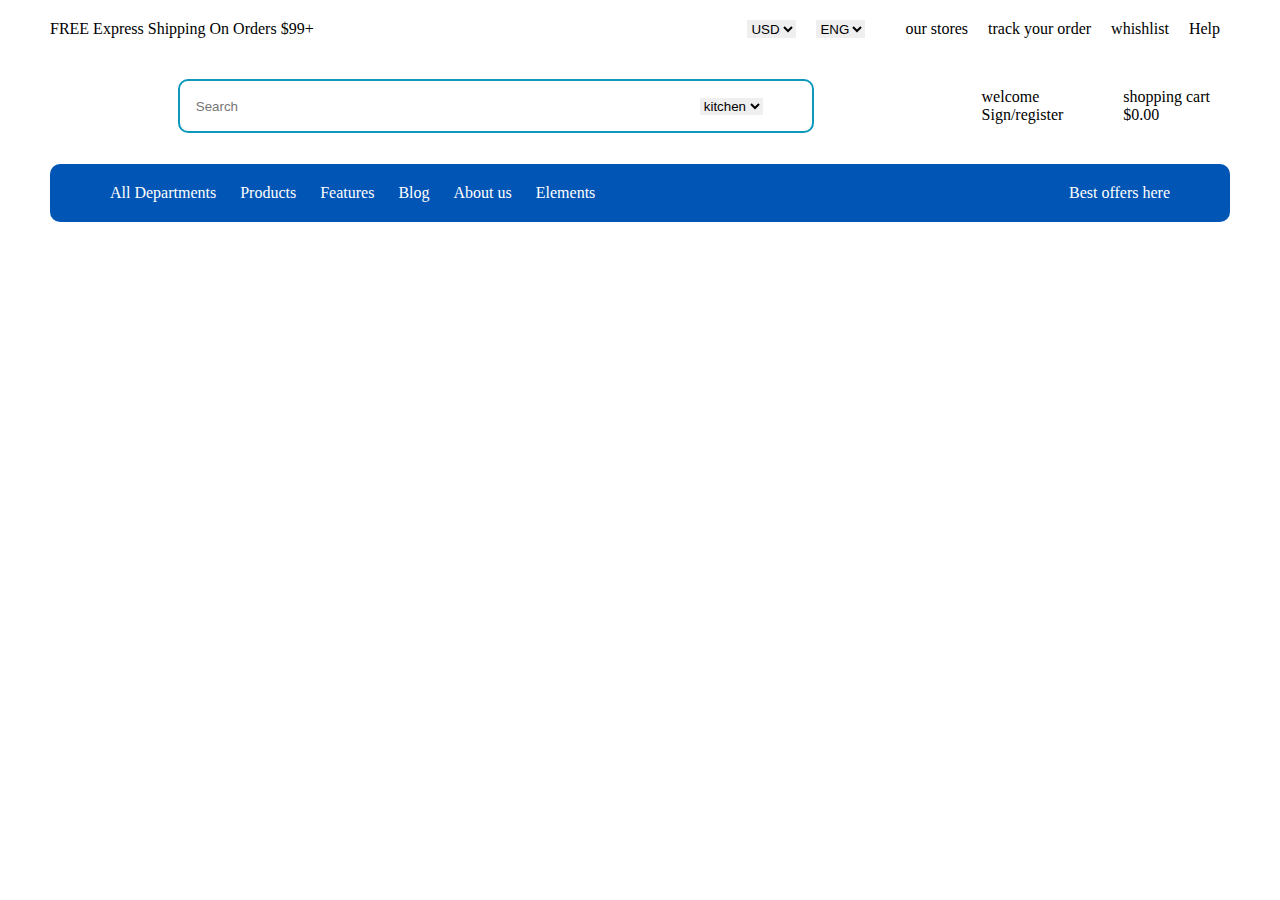
==== index.html @ caa599e7 "upload multipage project" ====
<!DOCTYPE html>
<html lang="en">

<head>
    <meta charset="UTF-8">
    <meta name="viewport" content="width=device-width, initial-scale=1.0">
    <title>Document</title>
    <link rel="stylesheet" href="./index.css">
    <link rel="stylesheet" href="https://cdnjs.cloudflare.com/ajax/libs/font-awesome/6.6.0/css/all.min.css"
        integrity="sha512-Kc323vGBEqzTmouAECnVceyQqyqdsSiqLQISBL29aUW4U/M7pSPA/gEUZQqv1cwx4OnYxTxve5UMg5GT6L4JJg=="
        crossorigin="anonymous" referrerpolicy="no-referrer" />
</head>

<body>
    <section id="topnav">
        <article id="article1">
            <div>FREE Express Shipping On Orders $99+</div>
        </article>
        <article>
            <div>
                <select>
                    <option value="">USD</option>
                    <option value="">RUP</option>
                </select>
                <select>
                    <option value="">ENG</option>
                    <option value="">HIN</option>
                </select>
            </div>
            <div>
                <div id="store">
                    <i class="fa-solid fa-location-dot"></i>
                    <a href="#"> our stores </a>
                </div>

                <div id="order">
                    <i class="fa-solid fa-truck"></i>
                    <a href="#"> track your order </a>
                </div>

                <div >
                    <i class="fa-regular fa-heart"></i>
                    <a href="#"> whishlist </a>
                </div>
                <div id="help">
                    
                    <i class="fa-solid fa-info"></i>
                    <a href="#"> Help </a>
                </div>


            </div>
        </article>
    </section>

    <!-- ======================second nav=========== -->

    <section id="secondnav">
        <article>
            <div>
                <img src="https://www.portotheme.com/wordpress/porto/shop46/wp-content/uploads/sites/225/2023/09/porto46-logo.png" alt="">
            </div>
        </article>
        <article id="secondnavmid">
            <input type="text" placeholder="Search">
            <select>
                <option value=""> kitchen </option>
                <option value=""> kitchen</option>
                <option value=""> kitchen</option>
                <option value=""> kitchen</option>
                <option value="">kitchen</option>
                <option value="">kitchen</option>
                <option value="">kitchen</option>
            </select>
            <i class="fa-solid fa-magnifying-glass"></i>
        </article>
        <article>
            <div>
                <div id="welcome">
                    <div>
                        <div>
                        <i class="fa-regular fa-user"></i>
                        </div>
                        <div>
                             welcome<br>
                             Sign/register
                        </div>
                    </div>
                    <div>
                        <div>
                        <i class="fa-solid fa-bag-shopping"></i>  
                        </div>
                        <div>
                            shopping cart<br>
                            $0.00
                        </div>
                        
                    </div>
                </div>
            </div>
            <div>

            </div>
        </article>
    </section>

    <!-- ==================thirdnav============= -->

    <section id="thirdnav">
        <article>
            <div>
                <a href="#">All Departments</a>
                <a href="#">Products</a>
                <a href="#">Features</a>
                <a href="#">Blog</a>
                <a href="#">About us</a>
                <a href="#">Elements</a>
            </div>
        </article>
        <article>
            <div>
                <a href="#">Best offers here</a>
            </div>
        </article>
    </section>
</body>

</html>
---- index.css ----
*{
    margin: 0px;
    padding: 0px;
}
#topnav{
    display: flex;
    justify-content: space-between;
    align-items: center;
    padding: 20px 40px 20px 40px;

 

}

#topnav article{
    display: flex;

}

#topnav article div{
    display: flex;
    margin: 0px 10px 0px 10px;

}

#topnav article div select{
    margin: 0px 10px 0px 10px;
}
#topnav article div a{
    text-decoration: none;
    color: black;
}

@media(max-width:992px){
    #store a{
        display: none;
    } 
    #store i{
        display: none;
    } 




}

@media (max-width:769px){
    #help a{
        display: none;
    }
    #help i{
        display: none;
    }#order a{
        display: none;
    }#order i{
        display: none;
    }
}

@media (max-width:580px){
  #topnav #article1 div{
    display: none;
   }
}

/* ===================seconf nav============ */

#secondnav{
    display: flex;
    justify-content: space-between;
    align-items: center;
    padding: 10px 50px 10px 50px ;
}

#welcome{
    display: flex;  
}

#welcome div{
    margin: 10px;
    display: flex;
}
#welcome div i{
    font-size: 30px;
}

#secondnavmid{
    border: 2px solid rgb(14, 153, 188);
    padding: 16px;
    width: 600px;
    border-radius: 10px;
}

#secondnavmid input,select{
    border: none;
    outline: none;

}

#secondnavmid input{
    width: 500px;
}

@media(max-width:1025px){
    #secondnavmid input{
        width: 300px;
    }
    #secondnavmid{
       
        padding: 12px;
        width: 400px;
        
    }
    #secondnav{
       
        padding: 10px 20px 10px 20px ;
    }
}


/* ===================thirdnav========= */

#thirdnav{
    display: flex;
    justify-content: space-between;
    align-items: center;
    padding: 20px 50px 20px 50px ;
    background-color:#0155b5 ;
    margin: 10px 50px 10px 50px;
    border-radius:10px ;

}

#thirdnav article div a{
    text-decoration: none;
    color: white;
    margin: 10px;
    
}
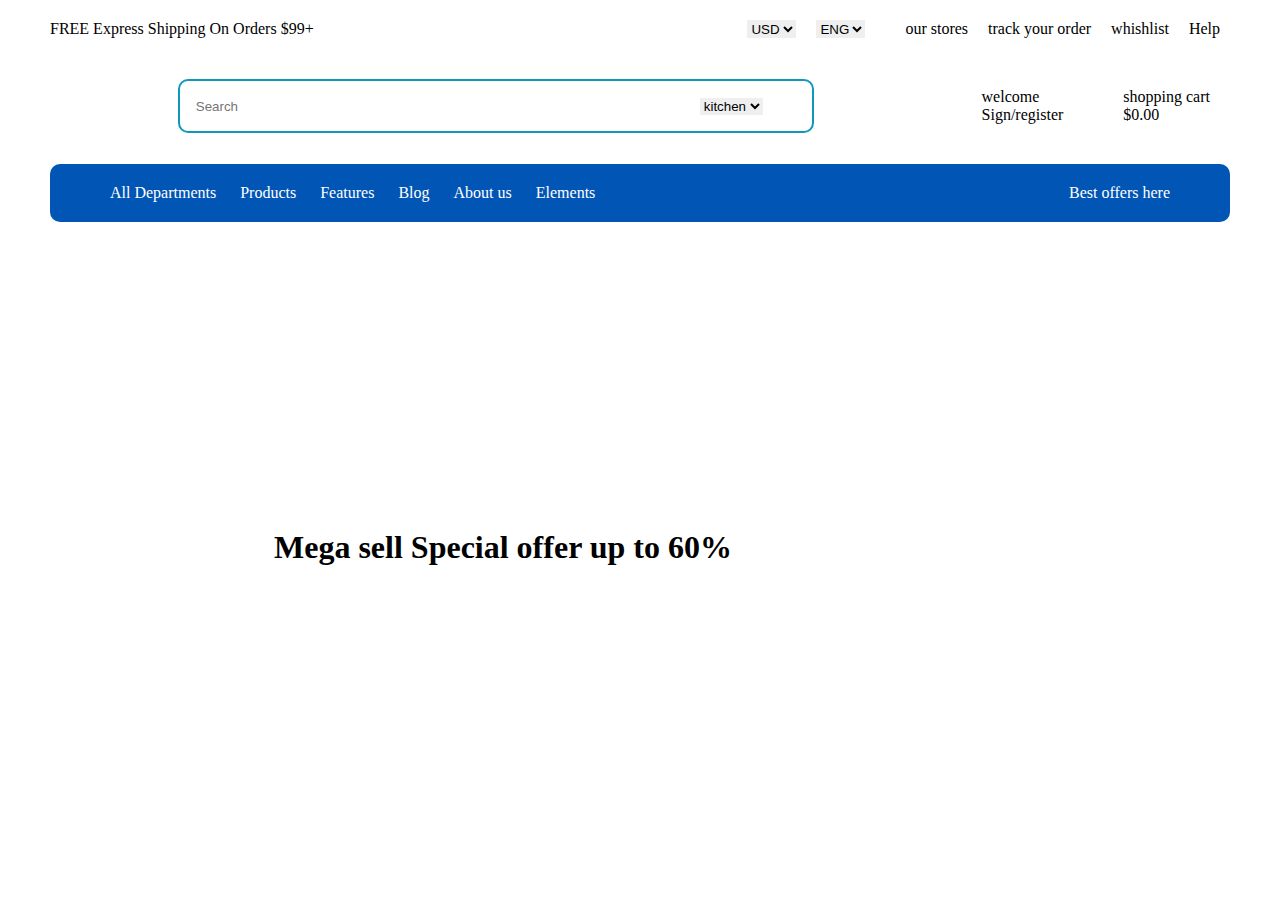
==== commit c4251474: "added" ====
--- a/index.html
+++ b/index.html
@@ -12,6 +12,14 @@
 </head>
 
 <body>
+    <input type="checkbox" id="input1" hidden>
+
+    
+    <div id="opennav">
+      
+       <a href="index.html"  style="color: white;"> <i class="fa-solid fa-xmark"></i></a>
+    </div>
+    <!-- ================= -->
     <section id="topnav">
         <article id="article1">
             <div>FREE Express Shipping On Orders $99+</div>
@@ -123,6 +131,51 @@
             </div>
         </article>
     </section>
+
+    <!-- ==================mobilenavbar============ -->
+     <section id="mobilenav">
+        <article style="display: flex;align-items: center;">
+            <div> <label for="input1"><i class="fa-solid fa-bars"></i></label></div>
+            <div>
+              
+                <img src="https://www.portotheme.com/wordpress/porto/shop46/wp-content/uploads/sites/225/2023/09/porto46-logo.png" alt="">
+            </div>
+        </article>
+        <article>
+            <div id="welcome">
+                <div>
+                    <div>
+                    <i class="fa-regular fa-user"></i>
+                    </div>
+                    <div>
+                         welcome<br>
+                         Sign/register
+                    </div>
+                </div>
+                <div>
+                    <div>
+                    <i class="fa-solid fa-bag-shopping"></i>  
+                    </div>
+                    <div>
+                        shopping cart<br>
+                        $0.00
+                    </div>
+                    
+                </div>
+            </div>
+        </article>
+     </section>
+
+     <!-- =========================hero=============================== -->
+
+     <section id="hero">
+        <article>
+            <h1>Mega sell Special offer up to 60%</h1>
+        </article>
+        <article>
+            <div><img id="bouncechair" src="https://www.portotheme.com/wordpress/porto/shop46/wp-content/uploads/sites/225/2023/09/porto46-intro-1-item.png" alt=""></div>
+        </article>
+     </section>
 </body>
 
 </html>--- a/index.css
+++ b/index.css
@@ -138,4 +138,107 @@
     
 }
 
+
+/* ==================mobile nav============ */
+
+#mobilenav{
+    display: flex;
+    justify-content: space-between;
+    align-items: center;
+    padding: 20px 50px 20px 50px;
+    display: none;
+}
+
+
+@media(max-width:769px){
+    #thirdnav{
+        display: none;
+    }
+    #secondnav{
+        display: none;
+    }
+
+    #mobilenav{
+        display: flex;
+    }
+}
+
+/* ============open nav=========== */
+
+#opennav{
+    width:300px;
+    height: 100vh;
+    background-color: black;
+    position: absolute;
+    /* left: 0px; */
+    top: 0px;
+    /* display: none; */
+    left: -300px;
+}
+
+#input1:checked~ #opennav{
+    /* display: block; */
+    left: 0px;
+    transition: left 1s;
+}
+
+/* ====================== hero============== */
+
+#hero{
+    background-image: url('https://www.portotheme.com/wordpress/porto/shop46/wp-content/uploads/sites/225/2023/09/porto46-intro-1.jpg?id=356');
+    width: 100%;
+    height: 70vh;
+    display: flex;
+    justify-content: space-evenly;
+    align-items: center;
+}
+
+#bouncechair{
+    animation-name: bounce;
+    animation-iteration-count: 1;
+    animation-direction: normal;
+    animation-duration: 5s;
+}
+
+@keyframes bounce {
+    0%{
+        margin-top: 0px;
+    } 
+    20%{
+        margin-top: -50px;
+    }  
+    40%{
+        margin-top: 0px;
+    } 
+    60%{
+        margin-top: -40px;
+    }
+    80%{
+        margin-top: 0px;
+    }
+    100%{
+        margin-top: -30px;
+    }
+}
+
+@media(max-width:769px){
+    #hero{
+        display: block;
+       
+    }
+}
+
+/* ============================================ */
+
+
+
+
+
+
+
+
+
+
+
+
  